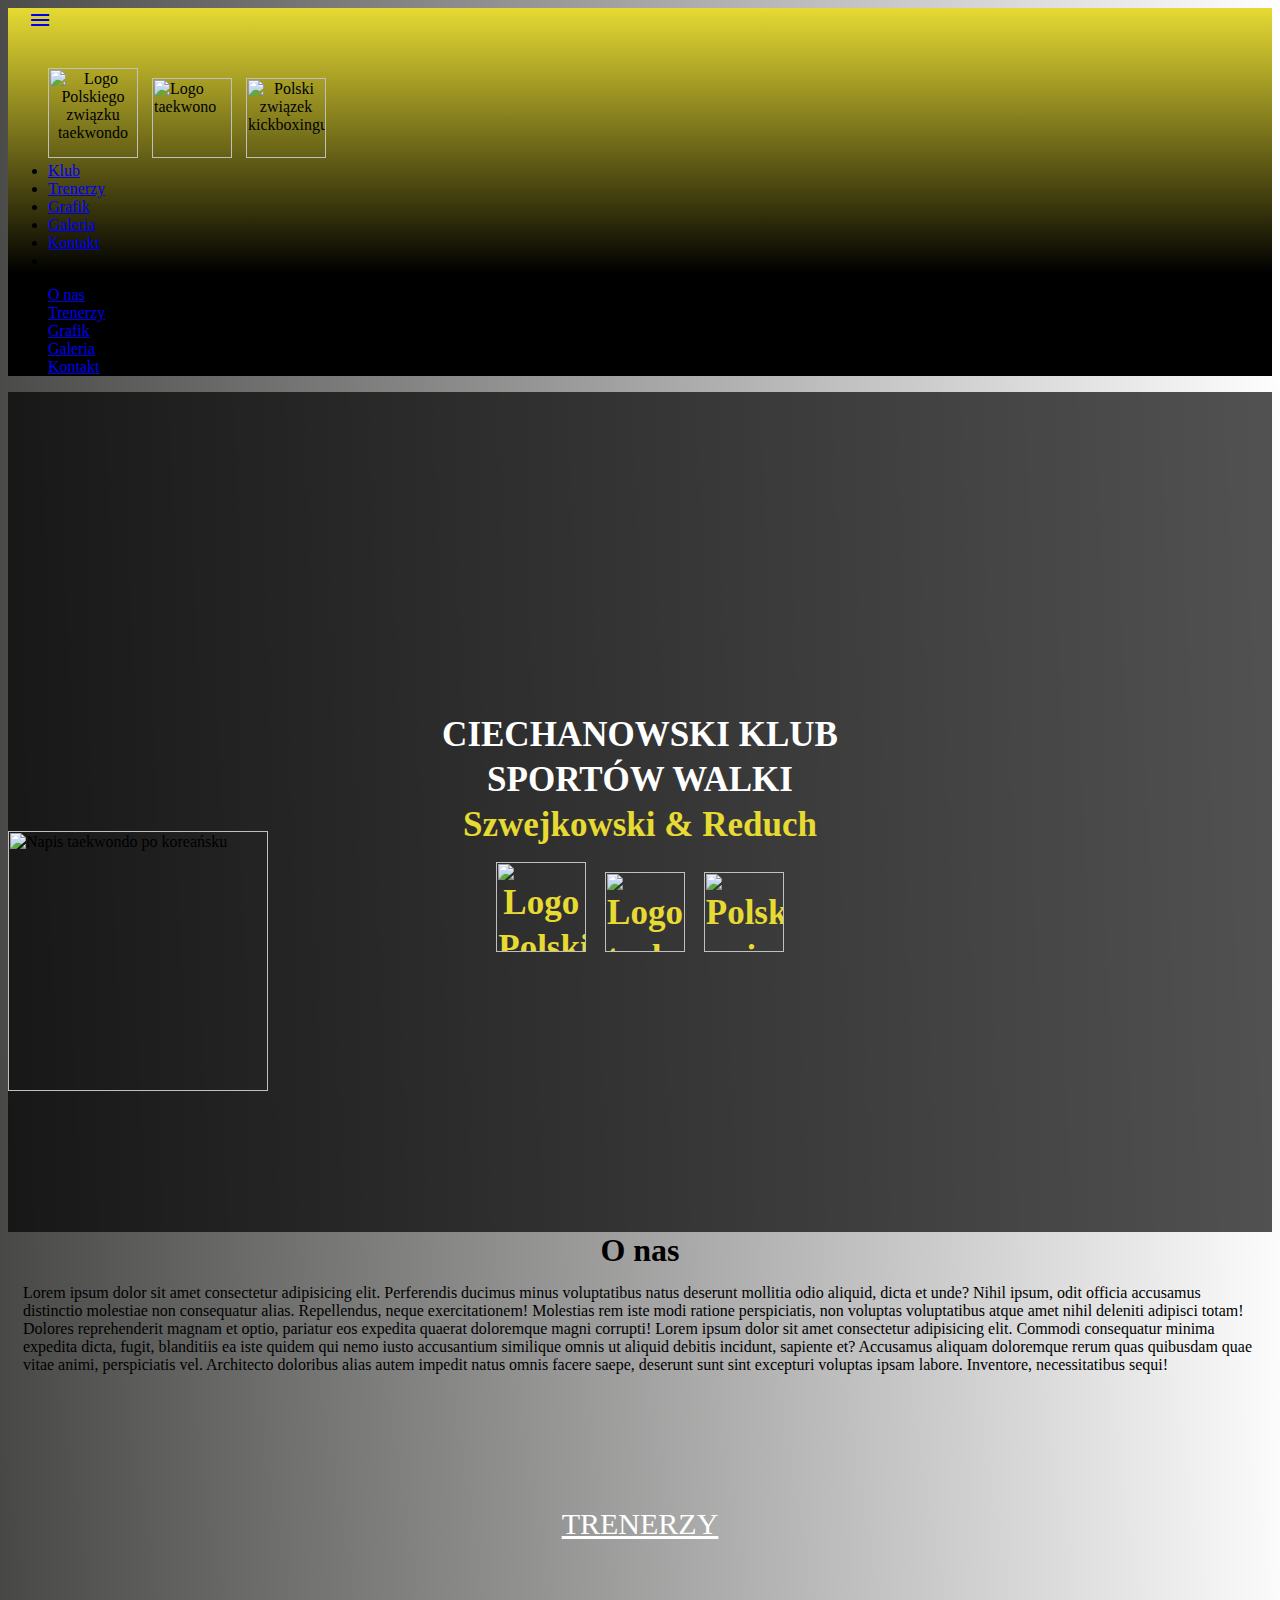
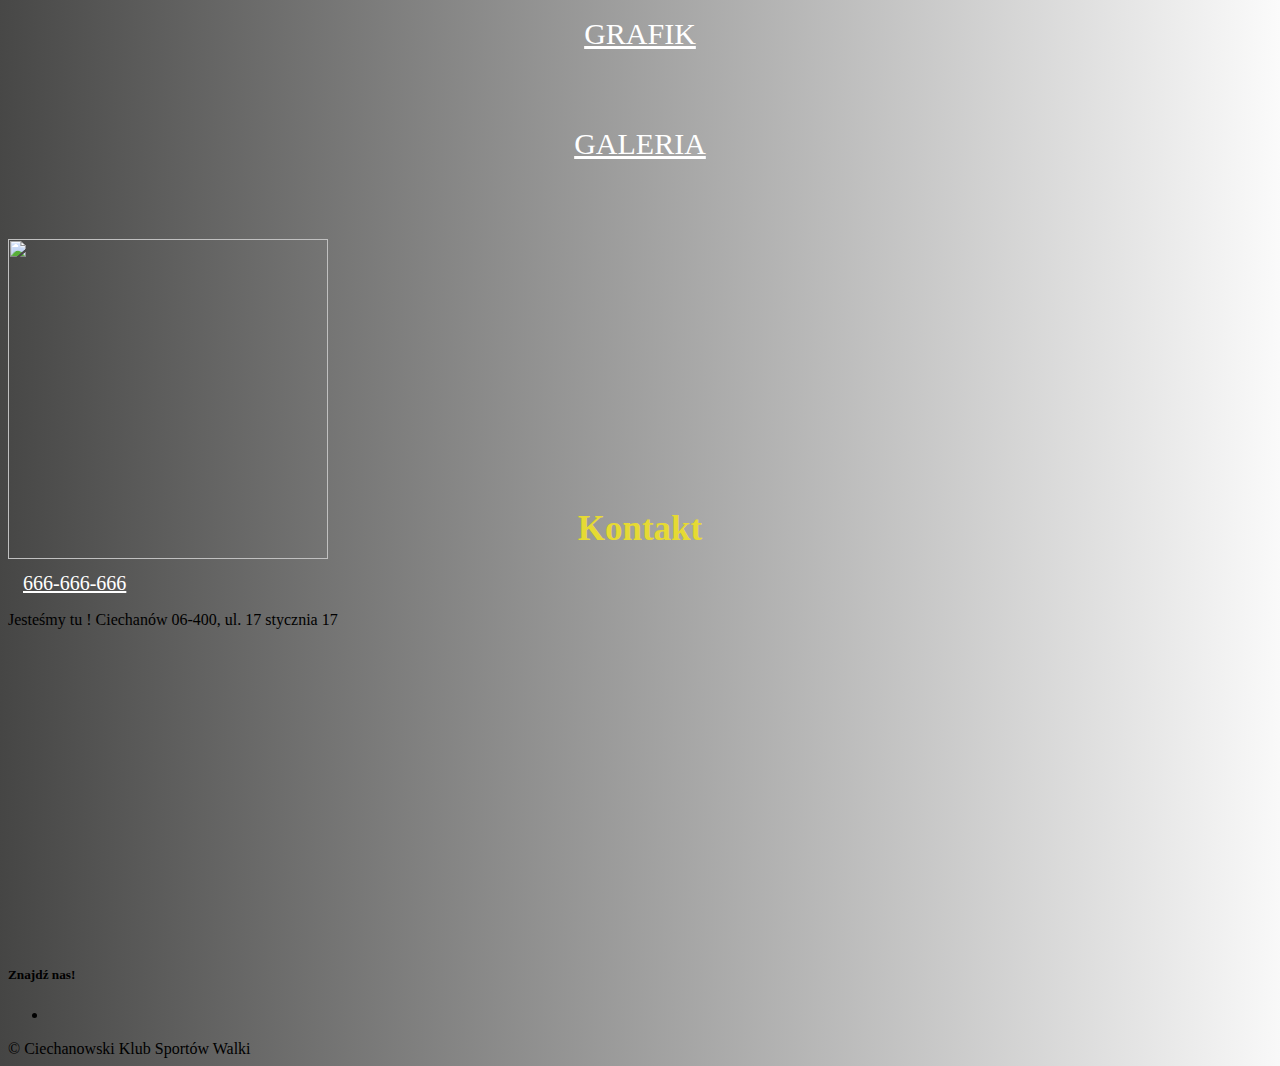
==== index.html @ 9a8917e9 "update picturies in index.html" ====
<html lang="pl">
<head>
  <meta charset="UTF-8">
  <meta name="keywords" content="ciechanów, sport, sporty walki, walka, kickboxing, taekwondo, dzieci, dorośli, ruch, wysiłek, zabawa, nauka, klub">
  <meta name="viewport" content="width=device-width, initial-scale=1.0">
  <meta http-equiv="X-UA-Compatible" content="ie=edge">
  <!-- font awesome -->
  <link rel="stylesheet" href="https://use.fontawesome.com/releases/v5.0.13/css/all.css" integrity="sha384-DNOHZ68U8hZfKXOrtjWvjxusGo9WQnrNx2sqG0tfsghAvtVlRW3tvkXWZh58N9jp" crossorigin="anonymous">
  <!--Import Google Icon Font-->
  <link href="https://fonts.googleapis.com/icon?family=Material+Icons" rel="stylesheet">
  <!-- Compiled and minified CSS -->
  <link rel="stylesheet" href="https://cdnjs.cloudflare.com/ajax/libs/materialize/1.0.0-beta/css/materialize.min.css">
  <link rel="stylesheet" href="style.css">
  <link rel="stylesheet" media="screen and (min-width:576px)" href="small.css">
  <link rel="stylesheet" media="screen and (min-width:768px)" href="medium.css">
  <link rel="stylesheet" media="screen and (min-width:960px)" href="large.css">
  <link rel="stylesheet" href="https://cdnjs.cloudflare.com/ajax/libs/animate.css/4.1.1/animate.min.css"/>

  <title>Ciechanowski Klub Sportów Walki</title>
 
</head>
<body>

  <!-- navbar -->
  
    <nav class="nav-wrapper transparent">
    <div class="container">
        <a href="#" class="brand-logo"></a>
        <a href="#" class="sidenav-trigger" data-target="mobile-menu">
          <i class="material-icons">menu</i>
        </a>
        <ul class="right hide-on-med-and-down" id="menu">
          <div class="obrazki">
            <img src="img/6.png" class="logos" alt="Logo Polskiego związku taekwondo">
            <img src="img/7.png" class="logos2" alt="Logo taekwono">
            <img src="img/4.png" class="logos1"  alt="Polski związek       kickboxingu">
          </div>
          <li><a href="index.html">Klub</a></li>
          <li><a href="trainers.html">Trenerzy</a></li>
          <li><a href="graphic.html">Grafik</a></li>
          <li><a href="gallery.html">Galeria</a></li>
          <li><a href="#contact">Kontakt</a></li>
          
          <li><a href="https://www.facebook.com/Ciechanowski-Klub-Sport%C3%B3w-Walki-Szwejkowski-Reduch-107510641060916" class="grey-text text-lighten-3" data-position="bottom" data-tooltip="Facebook">
            <i class="fab fa-facebook-square"></i>
          </a></li>
          
        </ul>
        <ul class="sidenav grey lighten-2" id="mobile-menu">
          <li><a href="index.html">O nas</a></li>
          <li><a href="trainers.html">Trenerzy</a></li>
          <li><a href="graphic.html">Grafik</a></li>
          <li><a href="gallery.html">Galeria</a></li>
          <li><a href="#contact">Kontakt</a></li>
        </ul>
      </div>
    </nav>


    <header>
      <div class="header-img">
        <div class="teak-img">
          <img src="/img/teak1.png" class="teak" alt="Napis taekwondo po koreańsku">
        </div>
        <div class="header-text">
          
          <h1>
            <span>Ciechanowski Klub Sportów Walki</span> Szwejkowski & Reduch
            
              <img src="img/6.png" class="logos" alt="Logo Polskiego związku taekwondo">
              <img src="img/7.png" class="logos2" alt="Logo taekwono">
              <img src="img/4.png" class="logos1"  alt="Polski związek kickboxingu">
            
          </h1>
        </div>
        <div class="header-bg"></div>
      </div>
    </header>
  
    <section class="about-club">
      <h1>O nas</h1>
      <p>Lorem ipsum dolor sit amet consectetur adipisicing elit. Perferendis ducimus minus voluptatibus natus deserunt mollitia odio aliquid, dicta et unde? Nihil ipsum, odit officia accusamus distinctio molestiae non consequatur alias.
      Repellendus, neque exercitationem! Molestias rem iste modi ratione perspiciatis, non voluptas voluptatibus atque amet nihil deleniti adipisci totam! Dolores reprehenderit magnam et optio, pariatur eos expedita quaerat doloremque magni corrupti! Lorem ipsum dolor sit amet consectetur adipisicing elit. Commodi consequatur minima expedita dicta, fugit, blanditiis ea iste quidem qui nemo iusto accusantium similique omnis ut aliquid debitis incidunt, sapiente et?
      Accusamus aliquam doloremque rerum quas quibusdam quae vitae animi, perspiciatis vel. Architecto doloribus alias autem impedit natus omnis facere saepe, deserunt sunt sint excepturi voluptas ipsam labore. Inventore, necessitatibus sequi!</p>
      </p>
    </section>

    <!---trainers-->

    <section id="all-information">
      <div class="trainers-information all"><a href="trainers.html">TRENERZY</a></div>
      <div class="graphic-information all"><a href="graphic.html">GRAFIK</a></div>
      <div class="gallery-information all"><a href="gallery.html">GALERIA</a></div>
    </section>


  <!-- parallax -->
  <div class="parallax-container">
    <div class="parallax">
      <img src="img/logo.jpg" alt="" class="responsive-img">
    </div>
  </div>


  <!-- footer -->
  <footer class="page-footer grey darken-3" id="contact">
    <div class="container">
      <div class="row">
        <h1>Kontakt</h1>
        <div class="col l6 s12" id="place">
          <p><i class="fas fa-phone-volume"></i><a href="tel:+48666666666">666-666-666</a> </p> 
          <p>Jesteśmy tu ! Ciechanów 06-400, ul. 17 stycznia 17</p>
          <p>
            <iframe src="https://www.google.com/maps/embed?pb=!1m18!1m12!1m3!1d2407.677091712043!2d20.606116915820955!3d52.88223037988433!2m3!1f0!2f0!3f0!3m2!1i1024!2i768!4f13.1!3m3!1m2!1s0x471c2ea29e001dab%3A0x25bb92ac41546f6e!2s17%20Stycznia%2017%2C%2006-400%20Ciechan%C3%B3w!5e0!3m2!1spl!2spl!4v1617273168988!5m2!1spl!2spl"  style="border:0;" allowfullscreen="" loading="lazy"></iframe>
          </p>
        </div>
        <div class="col l4 offset-l2 s12" style="margin-left: 0px">
          <h5 class="white-text">Znajdź nas!</h5>
          <ul>
            <li><a class="grey-text text-lighten-3" href="https://www.facebook.com/Ciechanowski-Klub-Sport%C3%B3w-Walki-Szwejkowski-Reduch-107510641060916"><i class="fab fa-facebook-square"></i></a></li>
            
          </ul>
        </div>
      </div>
    </div>
    <div class="footer-copyright grey darken-4">
      <div class="container center-align">&copy; Ciechanowski Klub Sportów Walki</div>
    </div>
  </footer>

  <!-- Compiled and minified JavaScript -->
  <script src="https://code.jquery.com/jquery-3.3.1.min.js"></script>
  <script src="https://cdnjs.cloudflare.com/ajax/libs/materialize/1.0.0-beta/js/materialize.min.js"></script>
  <script src="main.js"></script>
</body>
</html>
---- style.css ----
body{
  background: rgb(255,255,255);
  background: linear-gradient(269deg, rgba(255,255,255,1) 0%, rgba(69,69,68,1) 100%); 
}


header{
  height: 92%;
  
}

.header-img{
  position: relative;
  background: url(img/rekawice1.jpg);
  background-size: cover;
  background-position: center;
}

.nav-wrapper{
  background: linear-gradient(0deg, rgba(0,0,0,1) 28%, rgba(230,218,51,1) 100%) !important;
}


.section{
  padding-top: 4vw;
  padding-bottom: 4vw;
}
.tabs .indicator{
  background-color: #1a237e;
}
.tabs .tab a:focus, .tabs .tab a:focus.active{
  background: transparent;
}



/*header*/
.header-bg {
  width: 100%;
  height: 100%;
  background-color: rgba(0, 0, 0, .68);
}

.header-text {
  position: absolute;
  top: 45%;
  left: 50%;
  transform: translate(-50%, -50%);
  color: rgba(230,218,51,1);
  width: 300px;
  /* height: 100px; */
  text-align: center;
  margin-left: 0px;
}

.header-text h1 {
  margin: 0px;
  margin-bottom: 5px;
  font-size: 23px;
  animation: backInDown;
  animation-duration: 1.3s;
  line-height: 30px !important;
}

.teak{
  height: 250px;
}

h1 span{
  font-weight: bold;
  color: white;
  text-transform: uppercase;
}
.logos{
  margin-top: 15px;
  text-align: center;
  height: 70px;
}

.logos2{
  height: 60px;
  margin-left: 10px;
  margin-right: 10px;
}

.logos1{
  text-align: center;
  height: 57px;
}

.teak-img{
  position: absolute;
  top: 60%;
  width: 64px;
  margin: 0px;
}

/* .teak{
  -webkit-filter: invert(90%);
  -moz-filter: invert(90%);
  -o-filter: invert(90%);
  -ms-filter: invert(90%);
  float: left;
  height: 200px;
} */

/* informacje*/

#all-information{
  display: flex;
  flex-wrap: wrap;
  margin-top: 45px;
  margin-bottom: 45px;
  justify-content: center;
}

.trainers-information{
  display: flex;
  width: 70%;
  height: 100px;
  justify-content: center;
  text-align: center;
  align-items: center;
  margin-bottom: 10px;
  border-radius: 10px;
  background-image: url(img/board-784363_640.jpg);
  background-repeat: no-repeat;
  background-size: cover;
  /* background: rgb(255,255,255);
  background: linear-gradient(160deg, rgba(255,255,255,1) 0%, rgba(0,116,255,1) 100%);  */
}

.graphic-information{
  display: flex;
  background-image: url(img/calendar-660670_640.jpg);
  background-repeat: no-repeat;
  background-size: cover;
  /* background: rgb(255,255,255);
  background: linear-gradient(212deg, rgba(255,255,255,1) 0%, rgba(0,0,0,1) 100%);  */
  width: 70%;
  height: 100px;
  justify-content: center;
  text-align: center;
  align-items: center;
  margin-bottom: 10px;
  border-radius: 5px;
}


.gallery-information{
  display: flex;
  background-image: url(img/worek.jpg);
  background-repeat: no-repeat;
  background-size: cover;
  /* background: rgb(255,255,255);
  background: linear-gradient(159deg, rgba(255,255,255,1) 0%, rgba(230,218,51,1) 100%);  */
  width: 70%;
  height: 100px;
  justify-content: center;
  text-align: center;
  align-items: center;
  border-radius: 5px;
}

.all a{
  font-size: 30px;
  color: rgb(255, 255, 255);
  align-items: center;
  padding-left: 20%;
  padding-right: 20%;
}


/*klub*/
.about-club h1{
  margin: 0px;
  text-align: center;
}

.about-club p{
  margin: 15px;
  padding-bottom: 20px;
  margin-bottom: 0px;
}

#trainers{
  /* background: rgba(108, 109, 108, 1.0);
background: -webkit-linear-gradient(top right, rgba(108, 109, 108, 1.0), rgba(255, 255, 255, 1.0));
background: -moz-linear-gradient(top right, rgba(108, 109, 108, 1.0), rgba(255, 255, 255, 1.0));
background: linear-gradient(to bottom left, rgba(108, 109, 108, 1.0), rgba(255, 255, 255, 1.0)); */
}

.container{
  width: 100vw !important;
  max-width: 100%;
}

#trainers h2{
  font-size: 30px;
}

#trainers img{
  width: 250px;
}


.parallax-container {
  height: 270px;
}

.parallax img{
  height: 320px;
}


#contact h1{
  text-align: center;
  color: rgba(230,218,51,1);
  margin-top: 0px;
  font-size: 35px;
}

/*gallery*/


.carusel{
  position: relative;
  max-width: 800px;
  height: 400px;
  max-height: 100vh;
  margin: 10px auto;
  overflow: hidden;
  user-select: none;
}

.carusel__item {
  position: absolute; 
  z-index: 1;
  top: 0;
  display: none;
  width: 100%;
  height: 100%;
  background: center no-repeat;
  background-size: contain;
  transition: left 0.5s, transform 0.5s;
  will-change: transform;
  backface-visibility: hidden;
}

.carusel__arrow {
  display: none;
  position: absolute;
  top: 50%;
  z-index: 3;
  transform: translateY(-50%);
  opacity: 0.7;
  color: #fff;
  background-color: #999;
  cursor: pointer;
  padding: 10px; 
  font-size: 28px;
  line-height: 39px;
  font-weight: bold;
}

input:checked+div~div~div~div .carusel__item {background-image: none !important;}
input:checked+div *, input:checked+div+input+div .carusel__item, input:checked+div+input+div+input+div * {display: block;}

input:checked+div .carusel__item {left: -100%; transform: scale(0.4);}
input:checked+div+input+div .carusel__item {left: 0; transform: scale(1);}
input:checked+div+input+div+input+div .carusel__item {left: 100%; transform: scale(0.4);}

input:checked+div .carusel__arrow {left: 0;}
input:checked+div+input+div+input+div .carusel__arrow {right: 0;}

input:checked+div .carusel__arrow:before {content: '❰';}
input:checked+div+input+div+input+div .carusel__arrow:before{content: '❱';}



/*grafik*/

.dev-graphic{
  display: none;
}

#graphic-price{
  margin-top: 30px;
}

tr{
  width: 100%;
}

th{
  background-color: rgb(0, 0, 0);
  color: white;
  text-align: center;
  width: 25px;
  border-radius: 0px;
}

td{
  font-weight: bold;
  text-align: center;
}

.free{
  color: rgb(7, 92, 7);
}

.kids1{
  color:rgb(16, 16, 192);
}

.kids2{
  color:rgb(75, 22, 105);
}

.kick{
  color:rgb(158, 17, 17);
}



.price{
  font-size: 35px;
  color: rgba(230,218,51,1);
  margin-top: 50px;
  text-align: center;
  margin-bottom: 20px;
}

.price-all p {
  font-size: 20px;
  margin: 10px;
  text-align: center;
  font-weight: bold;
}

.lol{
  color: #181e68;
  font-size: 26px !important;
  padding-top: 10px;
  padding-bottom: 20px;
}



/*footer*/

.footer{
  background-color: rgb(99, 99, 99);
}

iframe{
  width:350px;
  height:250px;
}

.fab{
  font-size: 35px;
  color: #3b5998;
}

.fas{
  font-size: 20px;
  margin-right: 15px;
}

#place a{
  font-size: 20px;
  color: white;
}
---- small.css ----
header{
    height: 85%;
  }

.header-text {
    position: absolute;
    top: 50%;
    left: 50%;
    transform: translate(-50%, -50%);
    color: rgba(230,218,51,1);
    width: 400px;
    height: 200px;
    text-align: center;
  }

.header-text h1 {
    font-size: 35px;
    line-height: 45px !important;
  }

.teak{
  height: 200px;
}

.teak-img{
   position: absolute;
   top: 57%;
}
---- medium.css ----
header{
    height: 95%;
  }

.brand-logo {
    font-size: 20px !important;
    padding-right: 20px !important;
    
}

#trainers h2{
  font-size: 35px;
}

.container{
  width: 100vw !important;
}

iframe{
  width:400px;
  height:300px;
}

.logos{
  margin-top: 15px;
  height: 90px;
}

.logos2{
  height: 80px;
  margin-left: 10px;
  margin-right: 10px;
}

.logos1{
  text-align: center;
  height: 80px;
}

.teak{
  position: absolute;
  top: -40px;
  height: 260px;
}
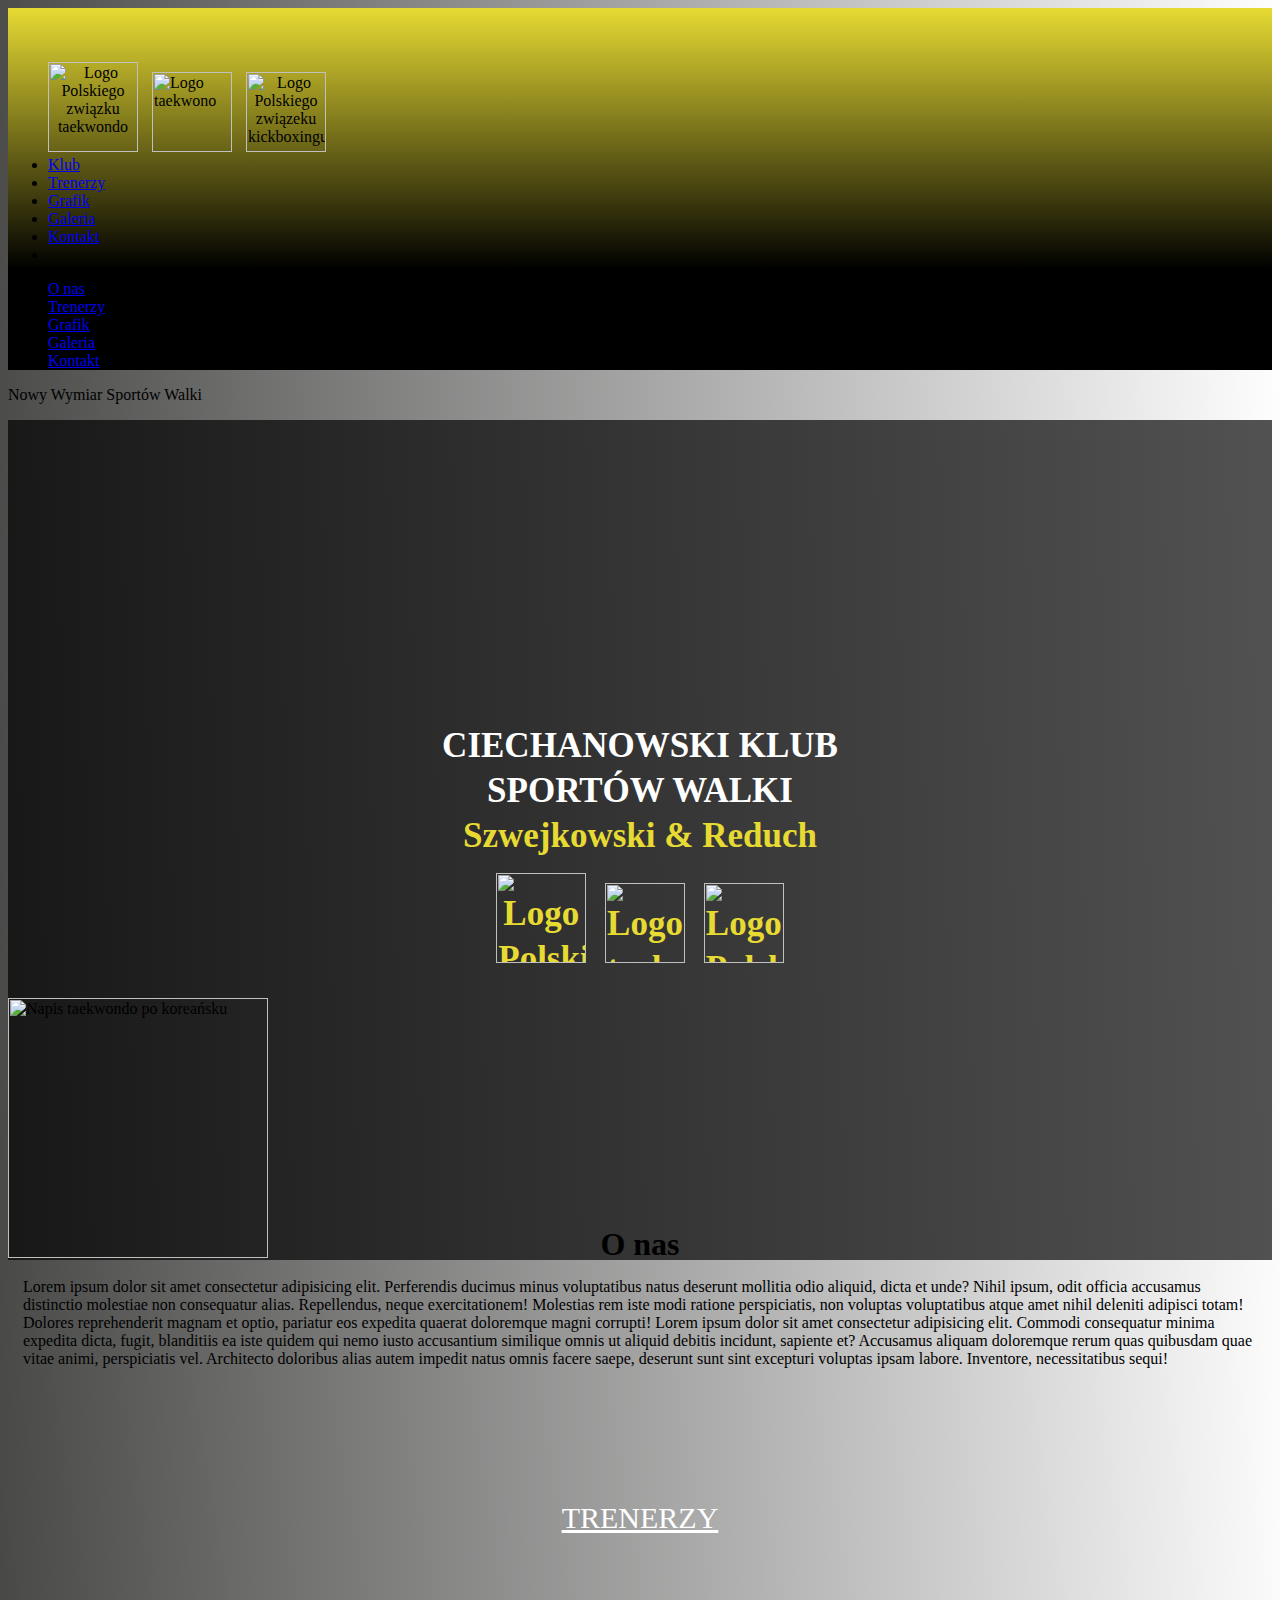
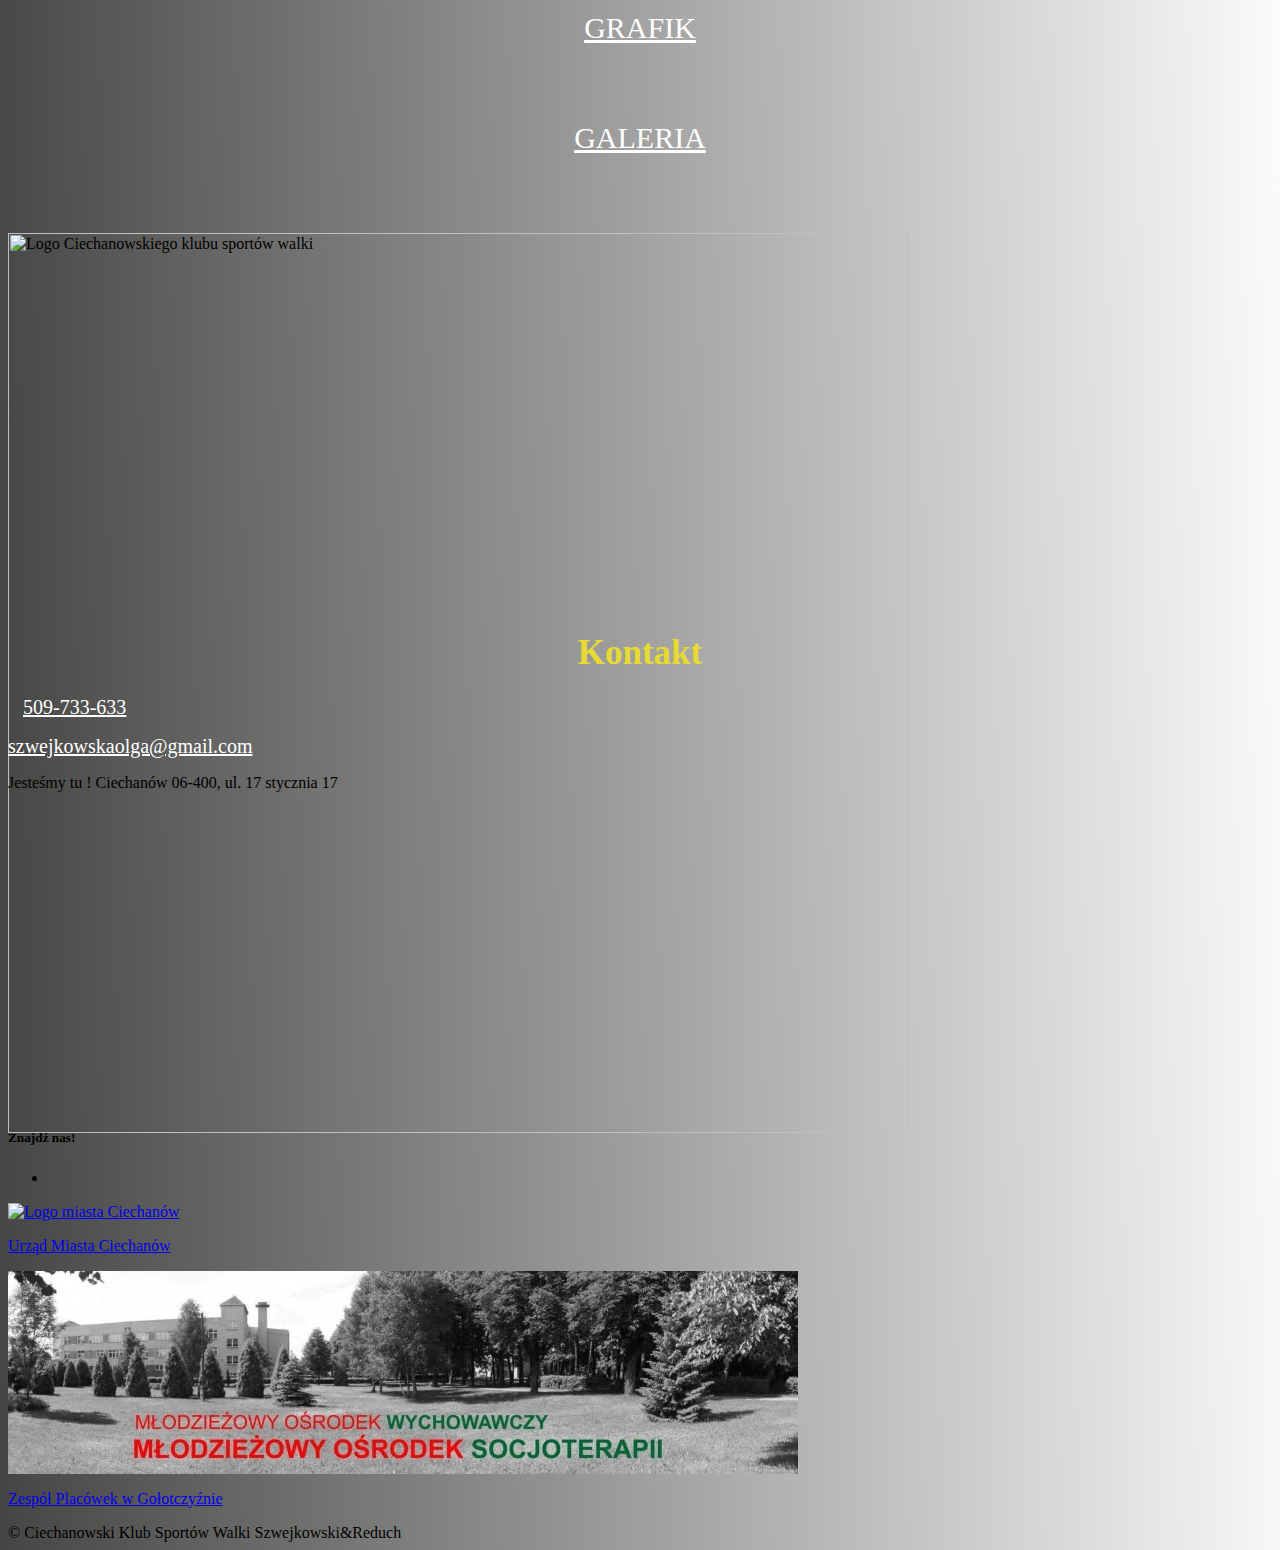
==== commit c1fba721: "update for SEO" ====
--- a/index.html
+++ b/index.html
@@ -1,50 +1,47 @@
 <html lang="pl">
 <head>
   <meta charset="UTF-8">
-  <meta name="keywords" content="ciechanów, sport, sporty walki, walka, kickboxing, taekwondo, dzieci, dorośli, ruch, wysiłek, zabawa, nauka, klub">
+  <meta dane="author" content="Klaudia Ossowska">
+  <meta name="keywords" content="ciechanów, sport, sporty walki, tkd, taekwondo itf, taekwondo dla dzieci, taekwondo, itf, itf junior, itf juniors, kickboxing, kickboxing dla kobiet, kickboxing dla mężczyzn, pz kickboxing, tkd itf, ruch, treningi, zabawa">
+  <meta name="description" content="Strona ciechanowskiego klubu sportów walki- zajęcia dla dzieci z taekwondo oraz zajęcia dla dorosłych z kickboxingu.">
+  <meta property="og:title" content="Ciechanowski Klub Sportów Walki Szwejskowski & Reduch"/>
+  <meta property="og:url" content="https://www.facebook.com/Ciechanowski-Klub-Sport%C3%B3w-Walki-Szwejkowski-Reduch-107510641060916"/>
+  <meta property="og:description" content="Strona ciechanowskiego klubu sportów walki- zajęcia dla dzieci z taekwondo oraz zajęcia dla dorosłych z kickboxingu." />
   <meta name="viewport" content="width=device-width, initial-scale=1.0">
   <meta http-equiv="X-UA-Compatible" content="ie=edge">
   <!-- font awesome -->
   <link rel="stylesheet" href="https://use.fontawesome.com/releases/v5.0.13/css/all.css" integrity="sha384-DNOHZ68U8hZfKXOrtjWvjxusGo9WQnrNx2sqG0tfsghAvtVlRW3tvkXWZh58N9jp" crossorigin="anonymous">
-  <!--Import Google Icon Font-->
-  <link href="https://fonts.googleapis.com/icon?family=Material+Icons" rel="stylesheet">
-  <!-- Compiled and minified CSS -->
   <link rel="stylesheet" href="https://cdnjs.cloudflare.com/ajax/libs/materialize/1.0.0-beta/css/materialize.min.css">
   <link rel="stylesheet" href="style.css">
   <link rel="stylesheet" media="screen and (min-width:576px)" href="small.css">
   <link rel="stylesheet" media="screen and (min-width:768px)" href="medium.css">
   <link rel="stylesheet" media="screen and (min-width:960px)" href="large.css">
   <link rel="stylesheet" href="https://cdnjs.cloudflare.com/ajax/libs/animate.css/4.1.1/animate.min.css"/>
-
   <title>Ciechanowski Klub Sportów Walki</title>
- 
 </head>
 <body>
-
   <!-- navbar -->
   
     <nav class="nav-wrapper transparent">
     <div class="container">
         <a href="#" class="brand-logo"></a>
         <a href="#" class="sidenav-trigger" data-target="mobile-menu">
-          <i class="material-icons">menu</i>
+          <i class="fas fa-bars"></i>
         </a>
         <ul class="right hide-on-med-and-down" id="menu">
           <div class="obrazki">
-            <img src="img/6.png" class="logos" alt="Logo Polskiego związku taekwondo">
-            <img src="img/7.png" class="logos2" alt="Logo taekwono">
-            <img src="img/4.png" class="logos1"  alt="Polski związek       kickboxingu">
+            <img src="img/6.png" class="logos" height="90px;" width="auto" alt="Logo Polskiego związku taekwondo">
+            <img src="img/7.png" class="logos2"  height="80px;" width="auto" alt="Logo taekwono">
+            <img src="img/4.png" class="logos1" height="80px;" width="auto" alt="Logo Polskiego związeku kickboxingu">
           </div>
           <li><a href="index.html">Klub</a></li>
           <li><a href="trainers.html">Trenerzy</a></li>
           <li><a href="graphic.html">Grafik</a></li>
           <li><a href="gallery.html">Galeria</a></li>
           <li><a href="#contact">Kontakt</a></li>
-          
           <li><a href="https://www.facebook.com/Ciechanowski-Klub-Sport%C3%B3w-Walki-Szwejkowski-Reduch-107510641060916" class="grey-text text-lighten-3" data-position="bottom" data-tooltip="Facebook">
             <i class="fab fa-facebook-square"></i>
           </a></li>
-          
         </ul>
         <ul class="sidenav grey lighten-2" id="mobile-menu">
           <li><a href="index.html">O nas</a></li>
@@ -55,28 +52,25 @@
         </ul>
       </div>
     </nav>
-
-
     <header>
       <div class="header-img">
         <div class="teak-img">
-          <img src="/img/teak1.png" class="teak" alt="Napis taekwondo po koreańsku">
+          <img src="img/teak1.png" class="teak" alt="Napis taekwondo po koreańsku">
+        </div>
+        <div class="kick1">
+          <p>Nowy Wymiar Sportów Walki</p>
         </div>
         <div class="header-text">
-          
           <h1>
             <span>Ciechanowski Klub Sportów Walki</span> Szwejkowski & Reduch
-            
-              <img src="img/6.png" class="logos" alt="Logo Polskiego związku taekwondo">
-              <img src="img/7.png" class="logos2" alt="Logo taekwono">
-              <img src="img/4.png" class="logos1"  alt="Polski związek kickboxingu">
-            
+              <img src="img/6.png" class="logos" height="70px;" width="auto" alt="Logo Polskiego związku taekwondo">
+              <img src="img/7.png" class="logos2" height="60px;" width="auto" alt="Logo taekwono">
+              <img src="img/4.png" class="logos1"  height="57px;" width="auto" alt="Logo Polskiego związeku kickboxing">
           </h1>
         </div>
         <div class="header-bg"></div>
       </div>
     </header>
-  
     <section class="about-club">
       <h1>O nas</h1>
       <p>Lorem ipsum dolor sit amet consectetur adipisicing elit. Perferendis ducimus minus voluptatibus natus deserunt mollitia odio aliquid, dicta et unde? Nihil ipsum, odit officia accusamus distinctio molestiae non consequatur alias.
@@ -86,21 +80,18 @@
     </section>
 
     <!---trainers-->
-
     <section id="all-information">
       <div class="trainers-information all"><a href="trainers.html">TRENERZY</a></div>
       <div class="graphic-information all"><a href="graphic.html">GRAFIK</a></div>
       <div class="gallery-information all"><a href="gallery.html">GALERIA</a></div>
     </section>
 
-
   <!-- parallax -->
   <div class="parallax-container">
     <div class="parallax">
-      <img src="img/logo.jpg" alt="" class="responsive-img">
+      <img src="img/logo.jpg" alt="Logo Ciechanowskiego klubu sportów walki" class="responsive-img">
     </div>
   </div>
-
 
   <!-- footer -->
   <footer class="page-footer grey darken-3" id="contact">
@@ -108,9 +99,11 @@
       <div class="row">
         <h1>Kontakt</h1>
         <div class="col l6 s12" id="place">
-          <p><i class="fas fa-phone-volume"></i><a href="tel:+48666666666">666-666-666</a> </p> 
-          <p>Jesteśmy tu ! Ciechanów 06-400, ul. 17 stycznia 17</p>
+          <p><i class="fas fa-phone-volume"></i><a href="tel:+48666666666">509-733-633</a> </p> 
+          <p><i class="far fa-envelope"></i><a href="mailto:szwejkowskaolga@gmail.com">szwejkowskaolga@gmail.com</a></p> 
+          
           <p>
+            <p>Jesteśmy tu ! Ciechanów 06-400, ul. 17 stycznia 17</p>
             <iframe src="https://www.google.com/maps/embed?pb=!1m18!1m12!1m3!1d2407.677091712043!2d20.606116915820955!3d52.88223037988433!2m3!1f0!2f0!3f0!3m2!1i1024!2i768!4f13.1!3m3!1m2!1s0x471c2ea29e001dab%3A0x25bb92ac41546f6e!2s17%20Stycznia%2017%2C%2006-400%20Ciechan%C3%B3w!5e0!3m2!1spl!2spl!4v1617273168988!5m2!1spl!2spl"  style="border:0;" allowfullscreen="" loading="lazy"></iframe>
           </p>
         </div>
@@ -118,13 +111,20 @@
           <h5 class="white-text">Znajdź nas!</h5>
           <ul>
             <li><a class="grey-text text-lighten-3" href="https://www.facebook.com/Ciechanowski-Klub-Sport%C3%B3w-Walki-Szwejkowski-Reduch-107510641060916"><i class="fab fa-facebook-square"></i></a></li>
-            
           </ul>
+        </div>
+        <div class="ciech col l4 offset-l2 s12" style="margin-left: 0px">
+          <div class="ciech-info">
+          <a href="https://www.umciechanow.pl/"><img src="img/Ciechanów.png" alt="Logo miasta Ciechanów"> <p>Urząd Miasta Ciechanów </p></a>
+          </div>
+          <div class="ciech-info">
+            <a href="http://www.zpgolotczyzna.pl/"><img src="img/gołotczyzna.jpg" alt="Zdjęcie młodzieżowego ośrodka wychowawczego"><p>Zespół Placówek w Gołotczyźnie</p></a>
+          </div>
         </div>
       </div>
     </div>
     <div class="footer-copyright grey darken-4">
-      <div class="container center-align">&copy; Ciechanowski Klub Sportów Walki</div>
+      <div class="container center-align">&copy; Ciechanowski Klub Sportów Walki Szwejkowski&Reduch</div>
     </div>
   </footer>
 
--- a/style.css
+++ b/style.css
@@ -62,9 +62,7 @@
   line-height: 30px !important;
 }
 
-.teak{
-  height: 250px;
-}
+
 
 h1 span{
   font-weight: bold;
@@ -88,21 +86,17 @@
   height: 57px;
 }
 
+.teak{
+  height: 220px;
+}
+
 .teak-img{
   position: absolute;
-  top: 60%;
+  top: 63%;
   width: 64px;
   margin: 0px;
 }
 
-/* .teak{
-  -webkit-filter: invert(90%);
-  -moz-filter: invert(90%);
-  -o-filter: invert(90%);
-  -ms-filter: invert(90%);
-  float: left;
-  height: 200px;
-} */
 
 /* informacje*/
 
--- a/small.css
+++ b/small.css
@@ -18,11 +18,19 @@
     line-height: 45px !important;
   }
 
-.teak{
-  height: 200px;
+  .teak-img{
+    position: absolute;
+    top: 75%;
+  }
+  
+  .teak{
+    height: 200px;
+  }
+
+.parallax-container {
+  height: 400px;
 }
 
-.teak-img{
-   position: absolute;
-   top: 57%;
+.parallax img{
+  height: 900px;
 }--- a/medium.css
+++ b/medium.css
@@ -37,8 +37,11 @@
   height: 80px;
 }
 
+.teak-img{
+  position: absolute;
+  top: 70%;
+}
+
 .teak{
-  position: absolute;
-  top: -40px;
   height: 260px;
-}
+}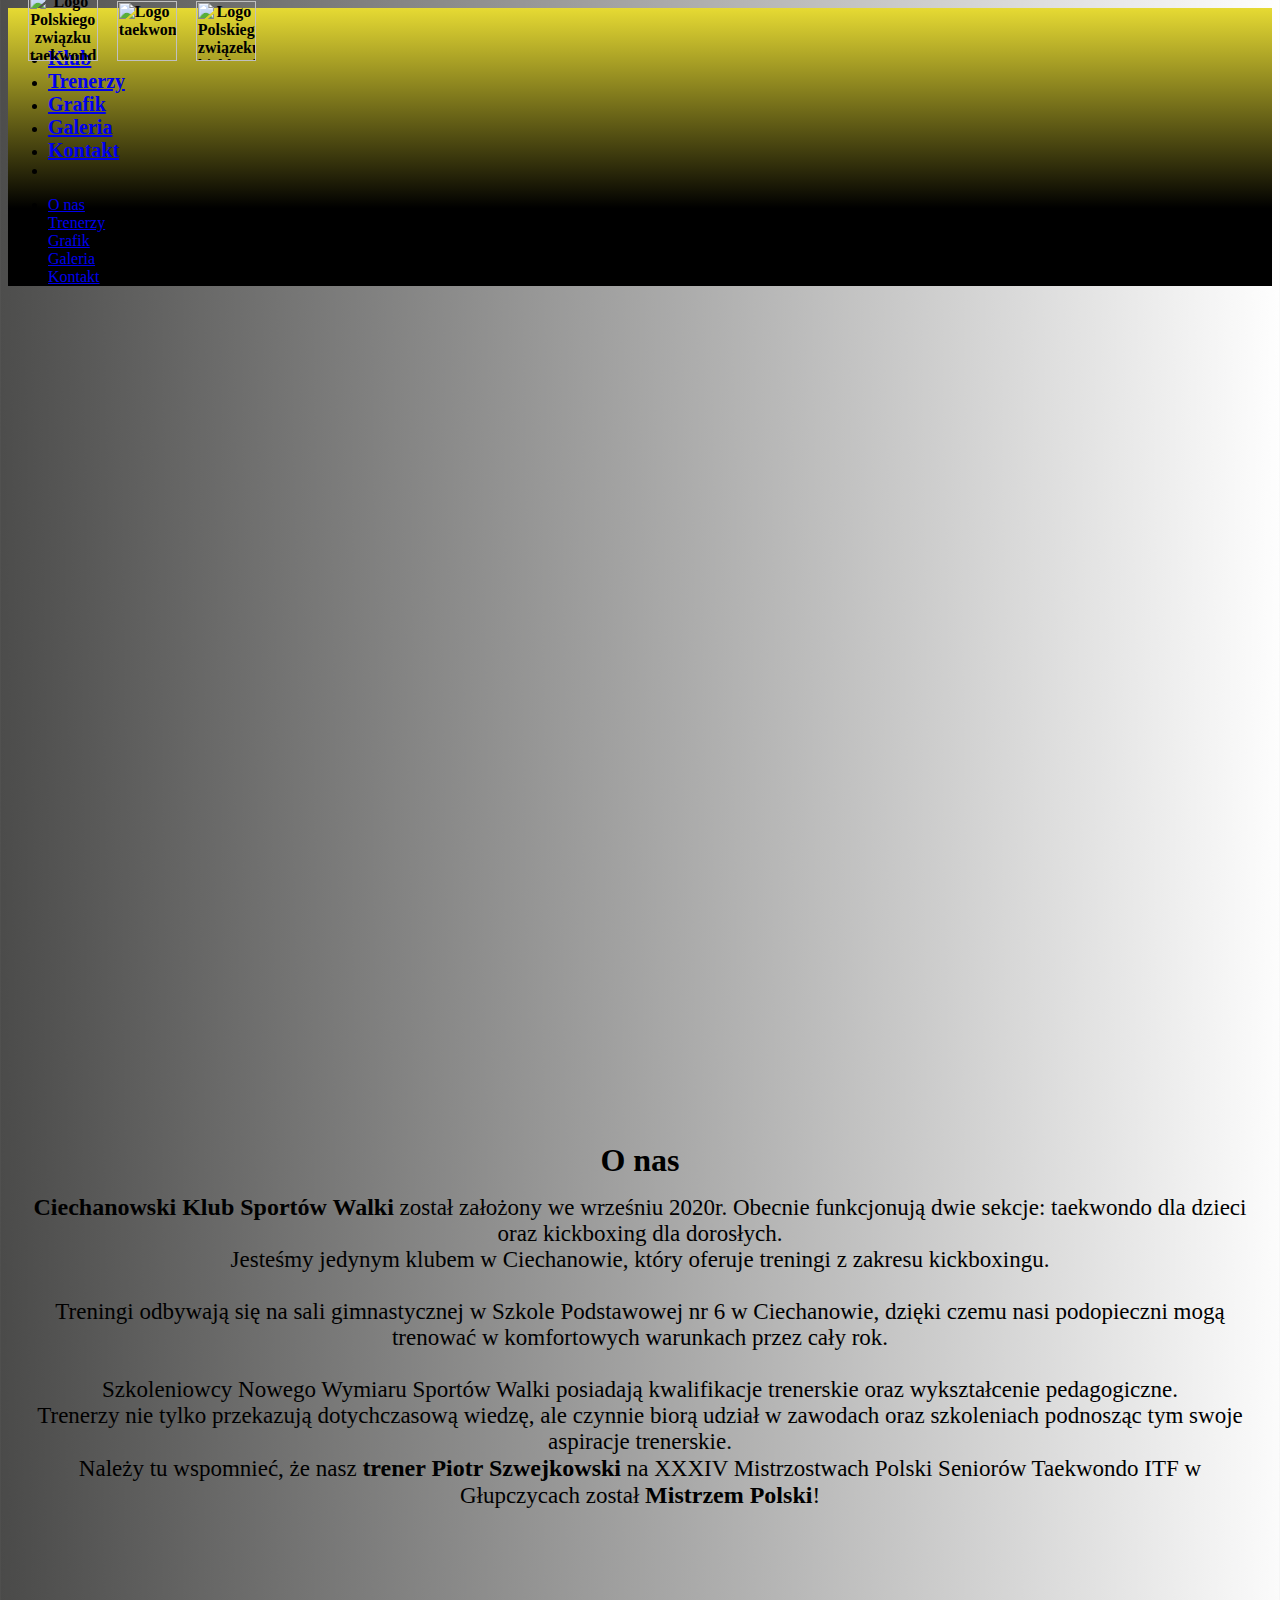
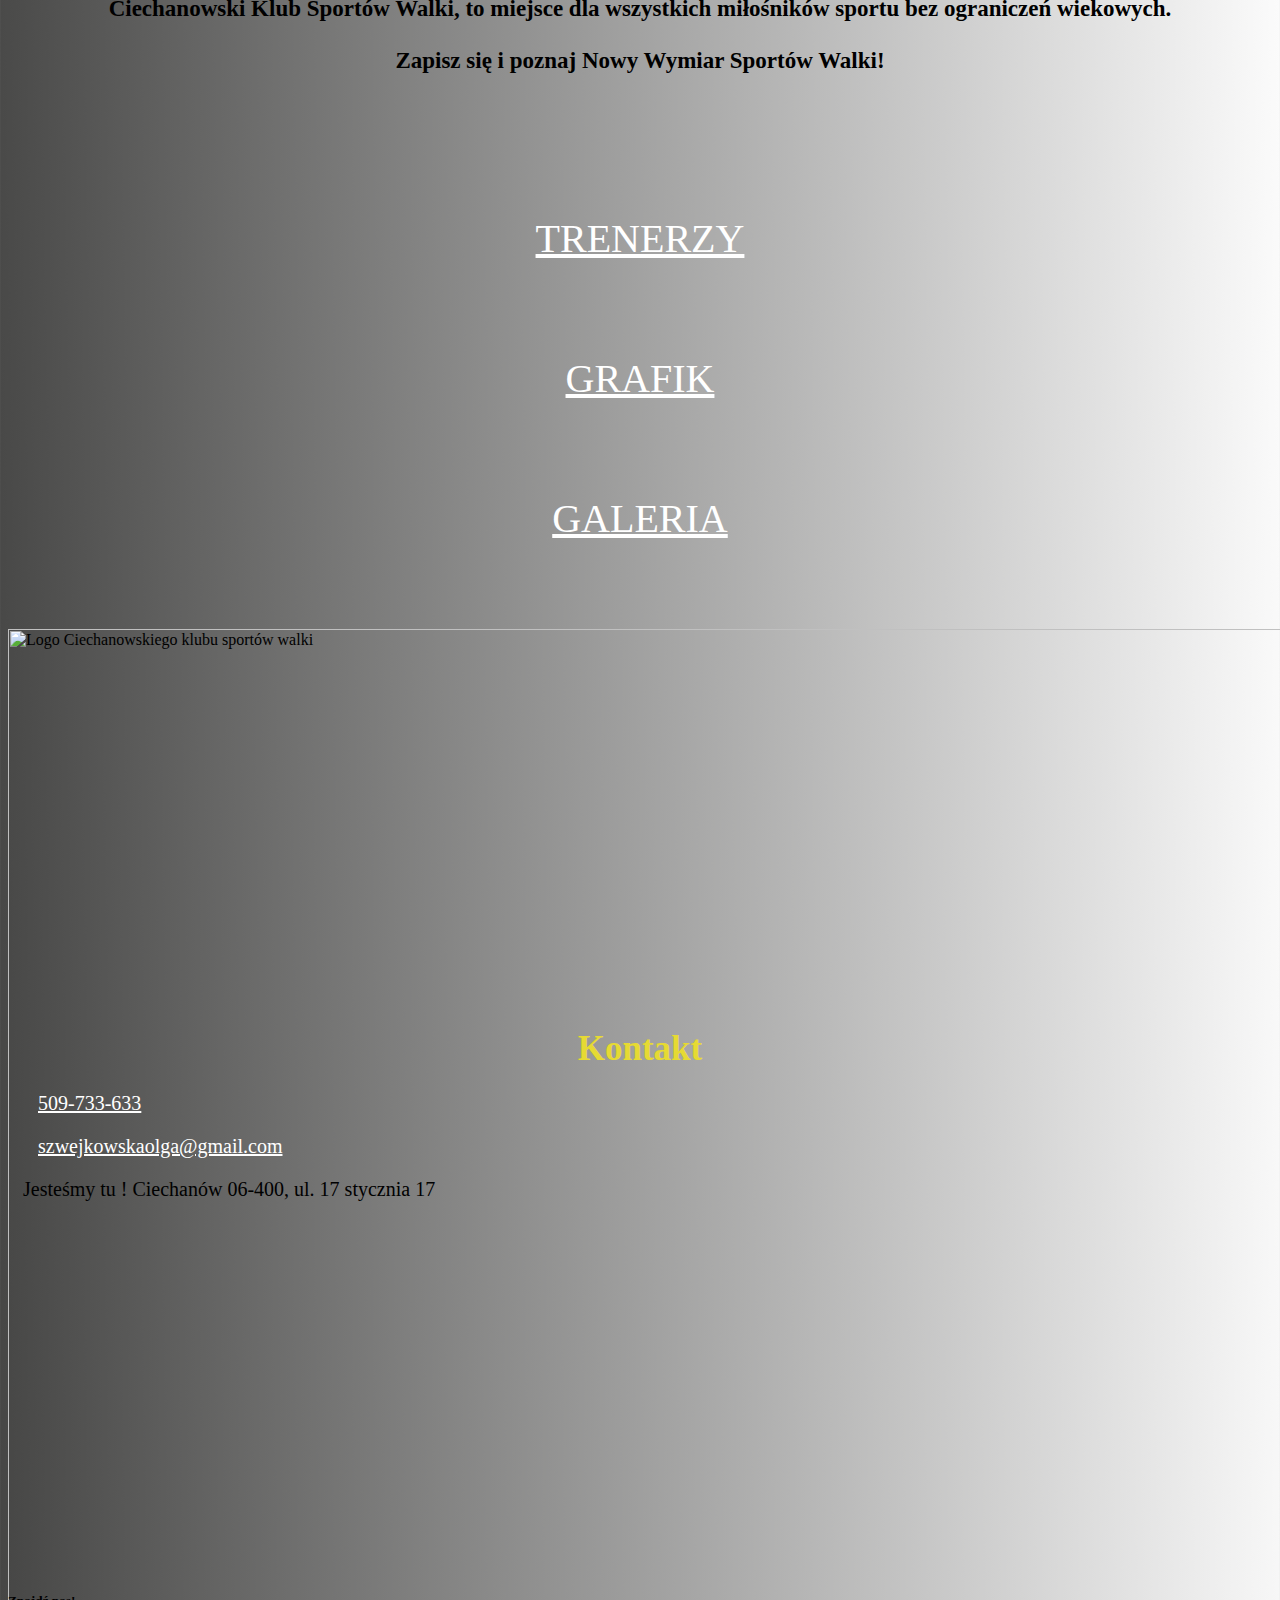
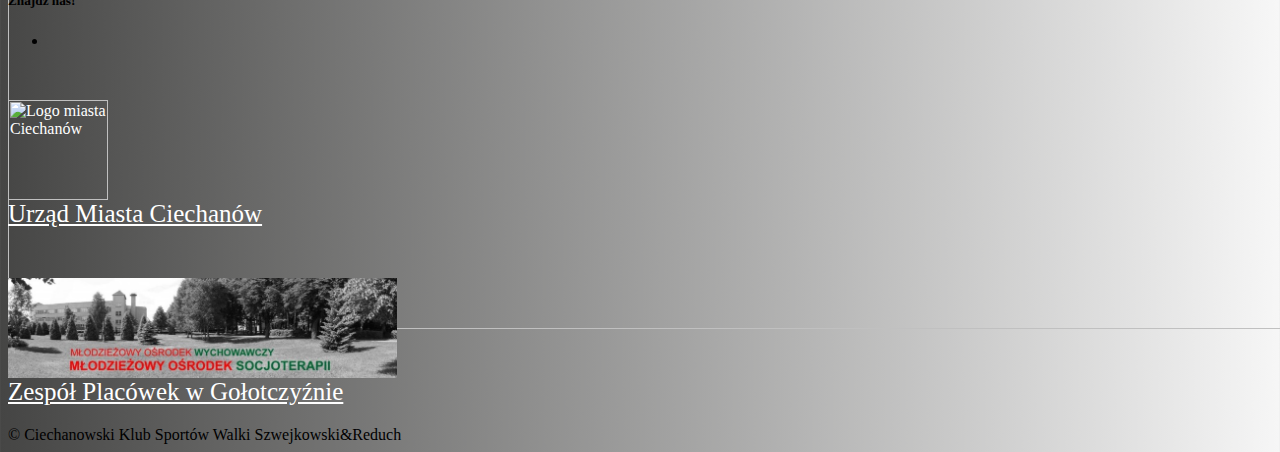
==== commit 9f6f43e2: "update changes for SEO" ====
--- a/index.html
+++ b/index.html
@@ -9,6 +9,7 @@
   <meta property="og:description" content="Strona ciechanowskiego klubu sportów walki- zajęcia dla dzieci z taekwondo oraz zajęcia dla dorosłych z kickboxingu." />
   <meta name="viewport" content="width=device-width, initial-scale=1.0">
   <meta http-equiv="X-UA-Compatible" content="ie=edge">
+  <meta name="google-site-verification" content="XP4sYExjCHptIH0AgzWN1uzYezFTtw_pzqJWMrp60M0" />
   <!-- font awesome -->
   <link rel="stylesheet" href="https://use.fontawesome.com/releases/v5.0.13/css/all.css" integrity="sha384-DNOHZ68U8hZfKXOrtjWvjxusGo9WQnrNx2sqG0tfsghAvtVlRW3tvkXWZh58N9jp" crossorigin="anonymous">
   <link rel="stylesheet" href="https://cdnjs.cloudflare.com/ajax/libs/materialize/1.0.0-beta/css/materialize.min.css">
@@ -73,9 +74,18 @@
     </header>
     <section class="about-club">
       <h1>O nas</h1>
-      <p>Lorem ipsum dolor sit amet consectetur adipisicing elit. Perferendis ducimus minus voluptatibus natus deserunt mollitia odio aliquid, dicta et unde? Nihil ipsum, odit officia accusamus distinctio molestiae non consequatur alias.
-      Repellendus, neque exercitationem! Molestias rem iste modi ratione perspiciatis, non voluptas voluptatibus atque amet nihil deleniti adipisci totam! Dolores reprehenderit magnam et optio, pariatur eos expedita quaerat doloremque magni corrupti! Lorem ipsum dolor sit amet consectetur adipisicing elit. Commodi consequatur minima expedita dicta, fugit, blanditiis ea iste quidem qui nemo iusto accusantium similique omnis ut aliquid debitis incidunt, sapiente et?
-      Accusamus aliquam doloremque rerum quas quibusdam quae vitae animi, perspiciatis vel. Architecto doloribus alias autem impedit natus omnis facere saepe, deserunt sunt sint excepturi voluptas ipsam labore. Inventore, necessitatibus sequi!</p>
+      <p><span>Ciechanowski Klub Sportów Walki</span> został założony we wrześniu 2020r. Obecnie funkcjonują dwie sekcje: taekwondo dla dzieci oraz kickboxing dla dorosłych. <br>Jesteśmy jedynym klubem w Ciechanowie, który oferuje treningi z zakresu kickboxingu.
+        <br><br>
+        Treningi odbywają się na sali gimnastycznej w Szkole Podstawowej nr 6 w Ciechanowie, dzięki czemu nasi podopieczni mogą trenować w komfortowych warunkach przez cały rok.
+        <br><br>
+        Szkoleniowcy Nowego Wymiaru Sportów Walki posiadają kwalifikacje trenerskie oraz wykształcenie pedagogiczne. 
+        <br>
+        Trenerzy nie tylko przekazują  dotychczasową wiedzę, ale czynnie biorą udział w zawodach oraz szkoleniach podnosząc tym swoje aspiracje trenerskie. <br>
+        Należy tu wspomnieć, że nasz <span>trener Piotr Szwejkowski</span> na XXXIV Mistrzostwach Polski Seniorów Taekwondo ITF w Głupczycach został <span>Mistrzem Polski</span>! 
+        
+        <p class="indeks"><br><br>
+          Ciechanowski Klub Sportów Walki, to miejsce dla wszystkich miłośników sportu bez ograniczeń wiekowych.
+          <br><br>Zapisz się i poznaj Nowy Wymiar Sportów Walki!</p>
       </p>
     </section>
 
--- a/style.css
+++ b/style.css
@@ -1,368 +1 @@
-body{
-  background: rgb(255,255,255);
-  background: linear-gradient(269deg, rgba(255,255,255,1) 0%, rgba(69,69,68,1) 100%); 
-}
-
-
-header{
-  height: 92%;
-  
-}
-
-.header-img{
-  position: relative;
-  background: url(img/rekawice1.jpg);
-  background-size: cover;
-  background-position: center;
-}
-
-.nav-wrapper{
-  background: linear-gradient(0deg, rgba(0,0,0,1) 28%, rgba(230,218,51,1) 100%) !important;
-}
-
-
-.section{
-  padding-top: 4vw;
-  padding-bottom: 4vw;
-}
-.tabs .indicator{
-  background-color: #1a237e;
-}
-.tabs .tab a:focus, .tabs .tab a:focus.active{
-  background: transparent;
-}
-
-
-
-/*header*/
-.header-bg {
-  width: 100%;
-  height: 100%;
-  background-color: rgba(0, 0, 0, .68);
-}
-
-.header-text {
-  position: absolute;
-  top: 45%;
-  left: 50%;
-  transform: translate(-50%, -50%);
-  color: rgba(230,218,51,1);
-  width: 300px;
-  /* height: 100px; */
-  text-align: center;
-  margin-left: 0px;
-}
-
-.header-text h1 {
-  margin: 0px;
-  margin-bottom: 5px;
-  font-size: 23px;
-  animation: backInDown;
-  animation-duration: 1.3s;
-  line-height: 30px !important;
-}
-
-
-
-h1 span{
-  font-weight: bold;
-  color: white;
-  text-transform: uppercase;
-}
-.logos{
-  margin-top: 15px;
-  text-align: center;
-  height: 70px;
-}
-
-.logos2{
-  height: 60px;
-  margin-left: 10px;
-  margin-right: 10px;
-}
-
-.logos1{
-  text-align: center;
-  height: 57px;
-}
-
-.teak{
-  height: 220px;
-}
-
-.teak-img{
-  position: absolute;
-  top: 63%;
-  width: 64px;
-  margin: 0px;
-}
-
-
-/* informacje*/
-
-#all-information{
-  display: flex;
-  flex-wrap: wrap;
-  margin-top: 45px;
-  margin-bottom: 45px;
-  justify-content: center;
-}
-
-.trainers-information{
-  display: flex;
-  width: 70%;
-  height: 100px;
-  justify-content: center;
-  text-align: center;
-  align-items: center;
-  margin-bottom: 10px;
-  border-radius: 10px;
-  background-image: url(img/board-784363_640.jpg);
-  background-repeat: no-repeat;
-  background-size: cover;
-  /* background: rgb(255,255,255);
-  background: linear-gradient(160deg, rgba(255,255,255,1) 0%, rgba(0,116,255,1) 100%);  */
-}
-
-.graphic-information{
-  display: flex;
-  background-image: url(img/calendar-660670_640.jpg);
-  background-repeat: no-repeat;
-  background-size: cover;
-  /* background: rgb(255,255,255);
-  background: linear-gradient(212deg, rgba(255,255,255,1) 0%, rgba(0,0,0,1) 100%);  */
-  width: 70%;
-  height: 100px;
-  justify-content: center;
-  text-align: center;
-  align-items: center;
-  margin-bottom: 10px;
-  border-radius: 5px;
-}
-
-
-.gallery-information{
-  display: flex;
-  background-image: url(img/worek.jpg);
-  background-repeat: no-repeat;
-  background-size: cover;
-  /* background: rgb(255,255,255);
-  background: linear-gradient(159deg, rgba(255,255,255,1) 0%, rgba(230,218,51,1) 100%);  */
-  width: 70%;
-  height: 100px;
-  justify-content: center;
-  text-align: center;
-  align-items: center;
-  border-radius: 5px;
-}
-
-.all a{
-  font-size: 30px;
-  color: rgb(255, 255, 255);
-  align-items: center;
-  padding-left: 20%;
-  padding-right: 20%;
-}
-
-
-/*klub*/
-.about-club h1{
-  margin: 0px;
-  text-align: center;
-}
-
-.about-club p{
-  margin: 15px;
-  padding-bottom: 20px;
-  margin-bottom: 0px;
-}
-
-#trainers{
-  /* background: rgba(108, 109, 108, 1.0);
-background: -webkit-linear-gradient(top right, rgba(108, 109, 108, 1.0), rgba(255, 255, 255, 1.0));
-background: -moz-linear-gradient(top right, rgba(108, 109, 108, 1.0), rgba(255, 255, 255, 1.0));
-background: linear-gradient(to bottom left, rgba(108, 109, 108, 1.0), rgba(255, 255, 255, 1.0)); */
-}
-
-.container{
-  width: 100vw !important;
-  max-width: 100%;
-}
-
-#trainers h2{
-  font-size: 30px;
-}
-
-#trainers img{
-  width: 250px;
-}
-
-
-.parallax-container {
-  height: 270px;
-}
-
-.parallax img{
-  height: 320px;
-}
-
-
-#contact h1{
-  text-align: center;
-  color: rgba(230,218,51,1);
-  margin-top: 0px;
-  font-size: 35px;
-}
-
-/*gallery*/
-
-
-.carusel{
-  position: relative;
-  max-width: 800px;
-  height: 400px;
-  max-height: 100vh;
-  margin: 10px auto;
-  overflow: hidden;
-  user-select: none;
-}
-
-.carusel__item {
-  position: absolute; 
-  z-index: 1;
-  top: 0;
-  display: none;
-  width: 100%;
-  height: 100%;
-  background: center no-repeat;
-  background-size: contain;
-  transition: left 0.5s, transform 0.5s;
-  will-change: transform;
-  backface-visibility: hidden;
-}
-
-.carusel__arrow {
-  display: none;
-  position: absolute;
-  top: 50%;
-  z-index: 3;
-  transform: translateY(-50%);
-  opacity: 0.7;
-  color: #fff;
-  background-color: #999;
-  cursor: pointer;
-  padding: 10px; 
-  font-size: 28px;
-  line-height: 39px;
-  font-weight: bold;
-}
-
-input:checked+div~div~div~div .carusel__item {background-image: none !important;}
-input:checked+div *, input:checked+div+input+div .carusel__item, input:checked+div+input+div+input+div * {display: block;}
-
-input:checked+div .carusel__item {left: -100%; transform: scale(0.4);}
-input:checked+div+input+div .carusel__item {left: 0; transform: scale(1);}
-input:checked+div+input+div+input+div .carusel__item {left: 100%; transform: scale(0.4);}
-
-input:checked+div .carusel__arrow {left: 0;}
-input:checked+div+input+div+input+div .carusel__arrow {right: 0;}
-
-input:checked+div .carusel__arrow:before {content: '❰';}
-input:checked+div+input+div+input+div .carusel__arrow:before{content: '❱';}
-
-
-
-/*grafik*/
-
-.dev-graphic{
-  display: none;
-}
-
-#graphic-price{
-  margin-top: 30px;
-}
-
-tr{
-  width: 100%;
-}
-
-th{
-  background-color: rgb(0, 0, 0);
-  color: white;
-  text-align: center;
-  width: 25px;
-  border-radius: 0px;
-}
-
-td{
-  font-weight: bold;
-  text-align: center;
-}
-
-.free{
-  color: rgb(7, 92, 7);
-}
-
-.kids1{
-  color:rgb(16, 16, 192);
-}
-
-.kids2{
-  color:rgb(75, 22, 105);
-}
-
-.kick{
-  color:rgb(158, 17, 17);
-}
-
-
-
-.price{
-  font-size: 35px;
-  color: rgba(230,218,51,1);
-  margin-top: 50px;
-  text-align: center;
-  margin-bottom: 20px;
-}
-
-.price-all p {
-  font-size: 20px;
-  margin: 10px;
-  text-align: center;
-  font-weight: bold;
-}
-
-.lol{
-  color: #181e68;
-  font-size: 26px !important;
-  padding-top: 10px;
-  padding-bottom: 20px;
-}
-
-
-
-/*footer*/
-
-.footer{
-  background-color: rgb(99, 99, 99);
-}
-
-iframe{
-  width:350px;
-  height:250px;
-}
-
-.fab{
-  font-size: 35px;
-  color: #3b5998;
-}
-
-.fas{
-  font-size: 20px;
-  margin-right: 15px;
-}
-
-#place a{
-  font-size: 20px;
-  color: white;
-}+body{background:rgb(255,255,255);background:linear-gradient(269deg,rgba(255,255,255,1) 0%,rgba(69,69,68,1) 100%)}header{height:92%}@font-face{font-family:'Arial';font-style:normal;font-weight:400;src:local('Arial');font-display:swap}.header-img{position:relative;background:url(img/rekawice1.jpeg);background-size:cover;background-position:center}.nav-wrapper{background:linear-gradient(0deg,rgba(0,0,0,1) 28%,rgba(230,218,51,1) 100%)!important}.section{padding-top:4vw;padding-bottom:4vw}.tabs .indicator{background-color:#1a237e}.tabs .tab a:focus,.tabs .tab a:focus.active{background:transparent}.header-bg{width:100%;height:100%;background-color:rgba(0,0,0,.68)}.header-text{position:absolute;top:45%;left:50%;transform:translate(-50%,-50%);color:rgba(230,218,51,1);width:300px;text-align:center;margin-left:0}.header-text h1{margin:0;margin-bottom:5px;font-size:23px;animation:backInDown;animation-duration:1.3s;line-height:30px!important}h1 span{font-weight:700;color:#fff;text-transform:uppercase}.logos{margin-top:15px;text-align:center}.logos2{margin-left:10px;margin-right:10px}.logos1{text-align:center}.teak{height:230px;width:90px}.teak-img{position:absolute;top:63%;width:80px;margin:0}.kick1{position:absolute;text-align:center;color:rgb(187,184,184);width:100%}.kick1 p{text-transform:uppercase;align-items:center;padding:5px;margin-bottom:15px;font-size:20px;font-weight:700}#all-information{display:flex;flex-wrap:wrap;margin-top:45px;margin-bottom:45px;justify-content:center}.trainers-information{display:flex;width:70%;height:100px;justify-content:center;text-align:center;align-items:center;margin-bottom:10px;border-radius:10px;background-image:url(img/board-784363_640.jpeg);background-repeat:no-repeat;background-size:cover}.graphic-information{display:flex;background-image:url(img/calendar-660670_640.jpeg);background-repeat:no-repeat;background-size:cover;width:70%;height:100px;justify-content:center;text-align:center;align-items:center;margin-bottom:10px;border-radius:5px}.gallery-information{display:flex;background-image:url(img/worek.jpeg);background-repeat:no-repeat;background-size:cover;width:70%;height:100px;justify-content:center;text-align:center;align-items:center;border-radius:5px}.all a{display:block;font-size:30px;color:rgb(255,255,255);align-items:center}.about-club h1{margin:0;text-align:center}.about-club p{font-size:16px;margin:15px;padding-bottom:20px;margin-bottom:0}.about-club span{font-weight:700;font-size:17px}.indeks{text-align:center;font-weight:700}.container{width:100vw!important;max-width:100%}#trainers h2{font-size:30px}#trainers img{width:150px}.parallax-container{height:270px}.parallax img{height:340px}#contact h1{text-align:center;color:rgba(230,218,51,1);margin-top:0;font-size:35px}.carusel{position:relative;max-width:800px;height:400px;max-height:100vh;margin:10px auto;overflow:hidden;user-select:none}.carusel__item{position:absolute;z-index:1;top:0;display:none;width:100%;height:100%;background:center no-repeat;background-size:contain;transition:left 0.5s,transform 0.5s;will-change:transform;backface-visibility:hidden}.carusel__arrow{display:none;position:absolute;top:50%;z-index:3;transform:translateY(-50%);opacity:.7;color:#fff;background-color:#999;cursor:pointer;padding:10px;font-size:28px;line-height:39px;font-weight:700}input:checked+div~div~div~div .carusel__item{background-image:none!important}input:checked+div *,input:checked+div+input+div .carusel__item,input:checked+div+input+div+input+div *{display:block}input:checked+div .carusel__item{left:-100%;transform:scale(.4)}input:checked+div+input+div .carusel__item{left:0;transform:scale(1)}input:checked+div+input+div+input+div .carusel__item{left:100%;transform:scale(.4)}input:checked+div .carusel__arrow{left:0}input:checked+div+input+div+input+div .carusel__arrow{right:0}input:checked+div .carusel__arrow:before{content:'❰'}input:checked+div+input+div+input+div .carusel__arrow:before{content:'❱'}.dev-graphic{display:none}#graphic-price{margin-top:30px}th{background-color:rgb(0,0,0);color:#fff;text-align:center;width:25%;border-radius:0}td{font-weight:700;text-align:center}.free{color:rgb(7,92,7)}.kids1{color:rgb(16,16,192)}.kids2{color:rgb(75,22,105)}.kick{color:rgb(158,17,17)}.price{font-size:35px;color:rgba(230,218,51,1);margin-top:50px;text-align:center;margin-bottom:20px}.price-all p{font-size:20px;margin:10px;text-align:center;font-weight:700}.lol{color:#181e68;font-size:26px!important;padding-top:10px;padding-bottom:20px}.footer{background-color:rgb(99,99,99)}iframe{width:350px;height:250px}.fab{font-size:50px;color:#5c86e2}.fas,.far{font-size:20px;margin-right:15px}.far{margin-bottom:40px}#place a{font-size:20px;color:#fff}.ciech{margin-top:15px}.ciech img{height:80px}.ciech p{font-size:20px;margin:0}.ciech-info{margin:20px 0 20px 0}.ciech-info a{color:rgb(255,255,255)}--- a/small.css
+++ b/small.css
@@ -1,36 +1 @@
-header{
-    height: 85%;
-  }
-
-.header-text {
-    position: absolute;
-    top: 50%;
-    left: 50%;
-    transform: translate(-50%, -50%);
-    color: rgba(230,218,51,1);
-    width: 400px;
-    height: 200px;
-    text-align: center;
-  }
-
-.header-text h1 {
-    font-size: 35px;
-    line-height: 45px !important;
-  }
-
-  .teak-img{
-    position: absolute;
-    top: 75%;
-  }
-  
-  .teak{
-    height: 200px;
-  }
-
-.parallax-container {
-  height: 400px;
-}
-
-.parallax img{
-  height: 900px;
-}+header{height:85%}.header-text{position:absolute;top:50%;left:50%;transform:translate(-50%,-50%);color:rgba(230,218,51,1);width:400px;height:200px;text-align:center}.header-text h1{font-size:35px;line-height:45px!important}.teak-img{position:absolute;top:69%}.teak{height:230px;width:90px}.parallax-container{height:400px}.parallax img{height:900px}--- a/medium.css
+++ b/medium.css
@@ -1,47 +1 @@
-header{
-    height: 95%;
-  }
-
-.brand-logo {
-    font-size: 20px !important;
-    padding-right: 20px !important;
-    
-}
-
-#trainers h2{
-  font-size: 35px;
-}
-
-.container{
-  width: 100vw !important;
-}
-
-iframe{
-  width:400px;
-  height:300px;
-}
-
-.logos{
-  margin-top: 15px;
-  height: 90px;
-}
-
-.logos2{
-  height: 80px;
-  margin-left: 10px;
-  margin-right: 10px;
-}
-
-.logos1{
-  text-align: center;
-  height: 80px;
-}
-
-.teak-img{
-  position: absolute;
-  top: 70%;
-}
-
-.teak{
-  height: 260px;
-}+header{height:95%}.brand-logo{font-size:20px!important;padding-right:20px!important}#trainers h2{font-size:35px}.container{width:100vw!important}iframe{width:400px;height:300px}.logos{margin-top:15px}.logos2{margin-left:10px;margin-right:10px}.logos1{text-align:center}.teak-img{position:absolute;top:60%}.teak{height:260px;width:90px}--- a/large.css
+++ b/large.css
@@ -0,0 +1 @@
+.header-img{background:url(img/tło.jpeg);background-size:cover;background-position:center;min-height:93%;padding:0;margin:0}#menu{font-weight:700}#menu li a{font-size:20px}.obrazki{position:absolute;left:1%;height:70px;top:-1%}#menu img{margin:0;margin-left:15px;height:60px}.logos{height:70px!important}.header-text,.header-bg,.teak-img,.kick1{display:none}.about-club p{font-size:23px;text-align:center}.about-club span{font-weight:700;font-size:24px}.indeks{text-align:center;font-weight:700}.all{width:70%;height:130px}.all a{font-size:40px;color:rgb(255,255,255);align-items:center}#trainers h2{font-size:45px}.container{width:100%!important}#gallery{margin:0;padding:0;width:100%!important}.carusel{position:relative;max-width:800px;height:600px;max-height:100vh;margin:20px auto;overflow:hidden;user-select:none}#place{margin-left:15px}iframe{width:500px;height:350px}#place p{font-size:20px}.fab{margin-top:11px;color:#5c86e2;font-size:49px}.mobile-graphic{display:none}.dev-graphic{display:flex}.price-all p{font-size:30px}.lol{font-size:34px!important}.dev-graphic{height:350px}th{font-size:22px}.parallax-container{height:400px}.parallax img{height:1300px}.ciech img{height:100px}.ciech p{font-size:25px;margin:0}.ciech-info{margin:50px 0 20px 0}